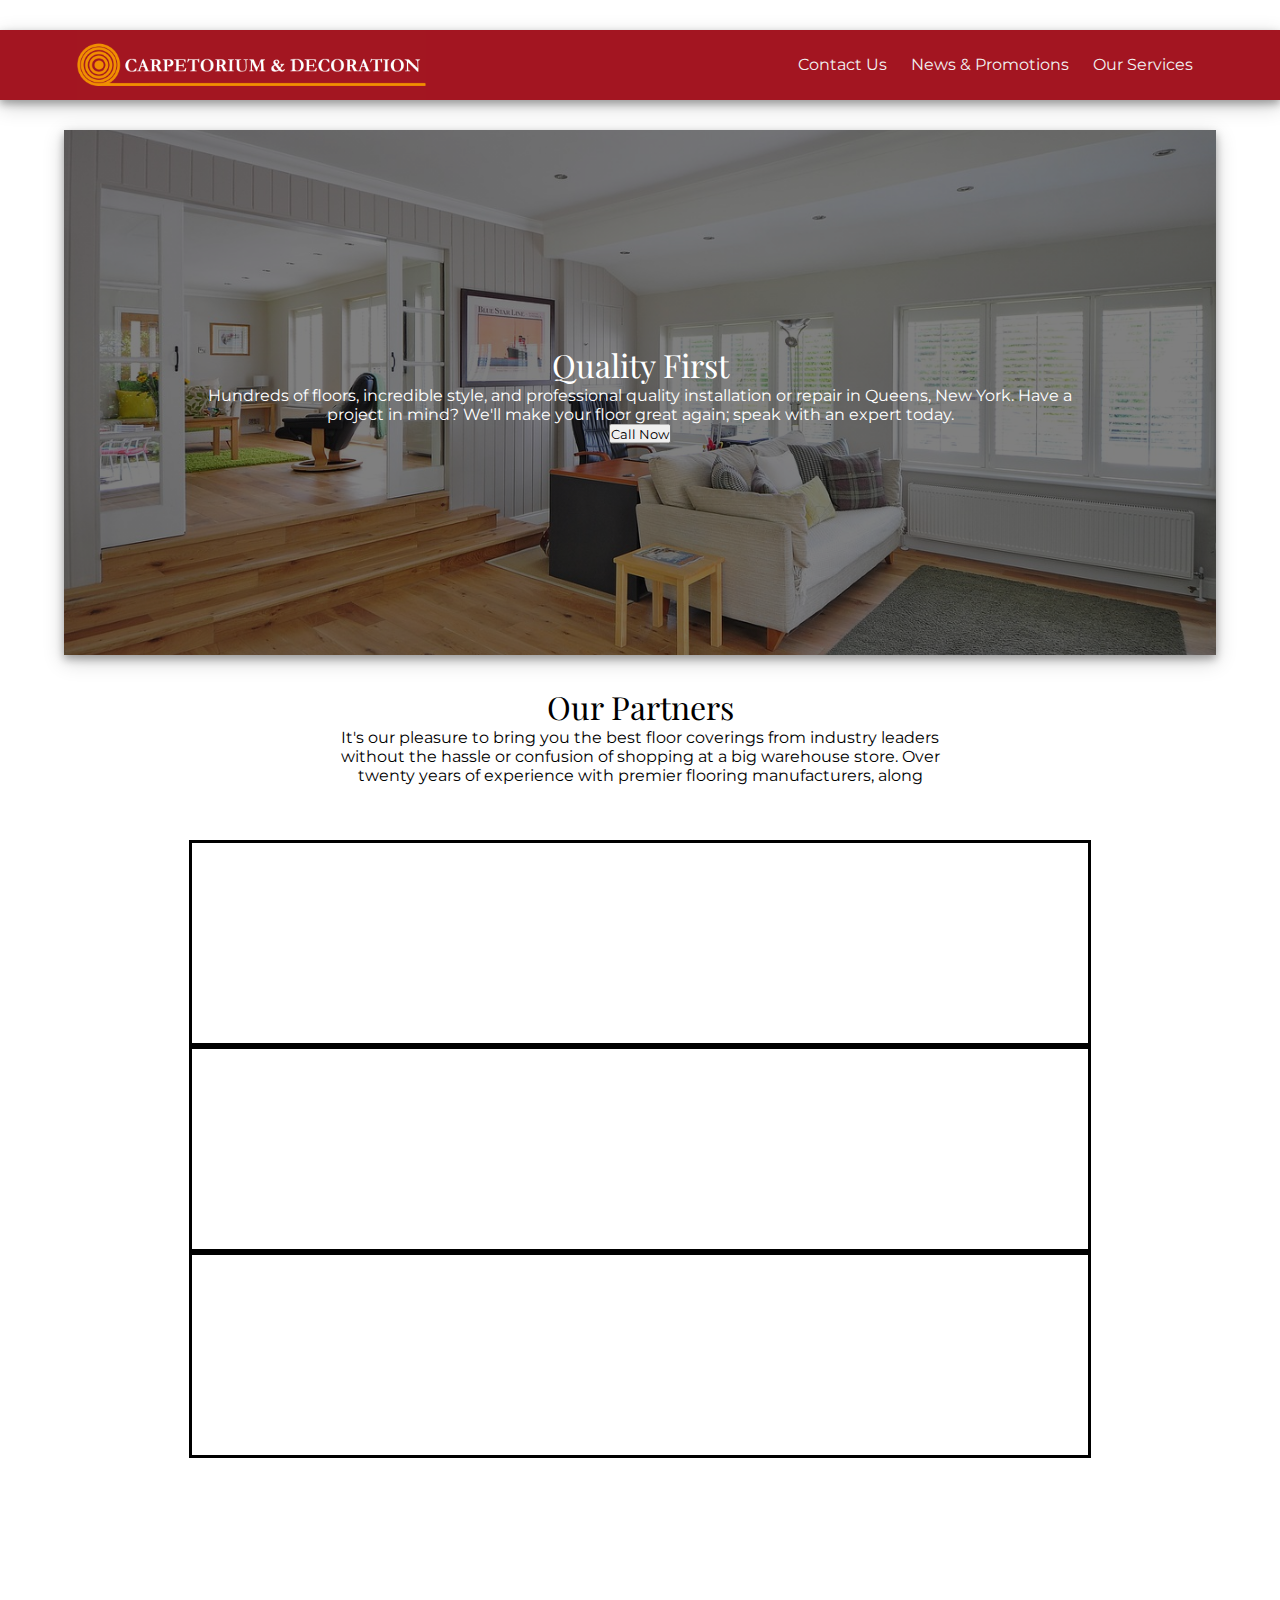
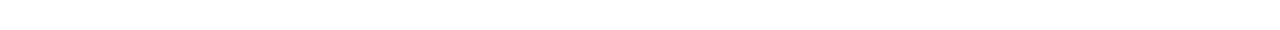
==== index.html @ cdd958ce "Remove Redundant JS" ====
<!DOCTYPE html>
<html lang="en" dir="ltr">
  <head>
    <meta charset="utf-8">
    <title>Carpetorium - Quality First</title>
    <link rel="stylesheet" href="styles.css">
    <link rel="stylesheet" href="https://use.fontawesome.com/releases/v5.6.1/css/all.css">
    <link href="https://fonts.googleapis.com/css?family=Montserrat|Playfair+Display&display=swap" rel="stylesheet">
    <meta name="viewport" content="width=device-width, initial-scale=1">
  </head>
  <body>

    <div class="spacer"></div>

    <div class="banner">
        <a href="index.html"><img class="logo" src="./images/banner-logo-cropped-2.png" 
          alt="The Carpetorium logo, a minimalist yellow roll
          of carpet on a red background."></a>
        <input type="checkbox" id="chk">
        <label for="chk" class="show-menu-btn">
          <i class="fas fa-bars"></i>
        </label>

      <ul class="menu">
        <a href="contact.html">Contact Us</a>
        <a href="news.html">News & Promotions</a>
        <a href="services.html">Our Services</a>
        <label for="chk" class="hide-menu-btn">
          <i class="fas fa-times"></i>
        </label>
      </ul>
    </div>

    <div class="spacer"></div>

    <div class="content">
      <div class="hero-image">
        <div class="hero-text">
          <h1>Quality First</h1>
          <p>Hundreds of floors, incredible style, and professional quality installation
            or repair in Queens, New York. Have a project in mind? 
            We'll make your floor great again; speak with an expert today.</p>
          <button>Call Now</button>
        </div>
      </div>
      <div class="spacer"></div>
      <div style="text-align: center;">
        <h1>Our Partners</h1>
        <p style="margin-left: 25%; margin-right: 25%;">It's our pleasure to bring you the best floor coverings
          from industry leaders without the hassle or confusion of shopping at a big warehouse store.
          Over twenty years of experience with premier flooring manufacturers, along </p>
        <div class="spacer"></div>
      </div>
      <div style="height: 25px;"></div>
      <div style="height: 200px; border-style:solid; width: 70%; margin: auto;"></div>
      <div style="height: 200px; border-style:solid; width: 70%; margin: auto;"></div>
      <div style="height: 200px; border-style:solid; width: 70%; margin: auto;"></div>
    </div>

  </body>
</html>
---- styles.css ----
*{
  margin: 0;
  padding: 0;
  font-family: "montserrat",sans-serif;
}
.banner {
  height: 70px;
  background: #A31521;
  padding: 0 6%;
  color: #f2f2f2;
  overflow: hidden;
  box-shadow: 0 4px 8px 0 rgba(0, 0, 0, 0.3),0 6px 20px 0 rgba(0, 0, 0, 0.19);
}
.logo {
  float: left;
  height: 100%;
}

.menu{
  float: right;
  line-height: 70px;
}
.menu a {
  color: #f2f2f2;
  text-decoration: none;
  padding: 0 10px;
  transition: 0.4s;
}
.show-menu-btn,.hide-menu-btn{
  transition: 0.4s;
  font-size: 30px;
  cursor: pointer;
  display: none;
}
.show-menu-btn{
  float: right;
}
.show-menu-btn i {
  line-height: 70px;
}
.menu a:hover,
.show-menu-btn:hover,
.hide-menu-btn:hover {
  color: #f18f01;
}

#chk{
  position: absolute;
  visibility: hidden;
  z-index: -1111;
}

.hero-image {
  width: 90%;
  height: 35%;
  margin: auto;
  z-index: -1;
  background-position: center;
  background-repeat: no-repeat;
  background-size: cover;
  position: relative;
  background-image: linear-gradient(
    rgba(0, 0, 0, 0.5),
    rgba(0, 0, 0, 0.5)),
    url("./images/wooden-floor-1336166_1280.jpg");
  box-shadow: 0 4px 8px 0 rgba(0, 0, 0, 0.3),
    0 6px 20px 0 rgba(0, 0, 0, 0.19);
}
.hero-text {
  text-align: center;
  position: relative;
  top: 50%;
  left: 50%;
  transform: translate(-50%, -50%);
  color: white;
  /* margin-left: 10%; */
  /* margin-right: 10%; */
  padding-left: 10%;
  padding-right: 10%;
  /* width: 100%; */
  /* height: 100%; */
  max-width: 1000px;
}

h1 {
  font-family: 'Playfair Display', serif;
  font-weight: normal;
}
.spacer {
  width: 100%;
  height: 30px;
}
.content {
  height: 1500px; /* To enable scrolling */
}

@media screen and (max-width:940px) {
  .show-menu-btn,.hide-menu-btn{
    display: block;
  }
  .menu{
    position: fixed;
    width: 100%;
    height: 100vh;
    background: #333;
    right: -100%;
    top: 0;
    text-align: center;
    padding: 80px 0;
    line-height: normal;
    transition: 0.7s;
  }
  .menu a{
    display: block;
    padding: 20px;
  }
  .hide-menu-btn{
    position: absolute;
    top: 40px;
    right: 40px;
  }
  #chk:checked ~ .menu{
    right: 0;
  }
}
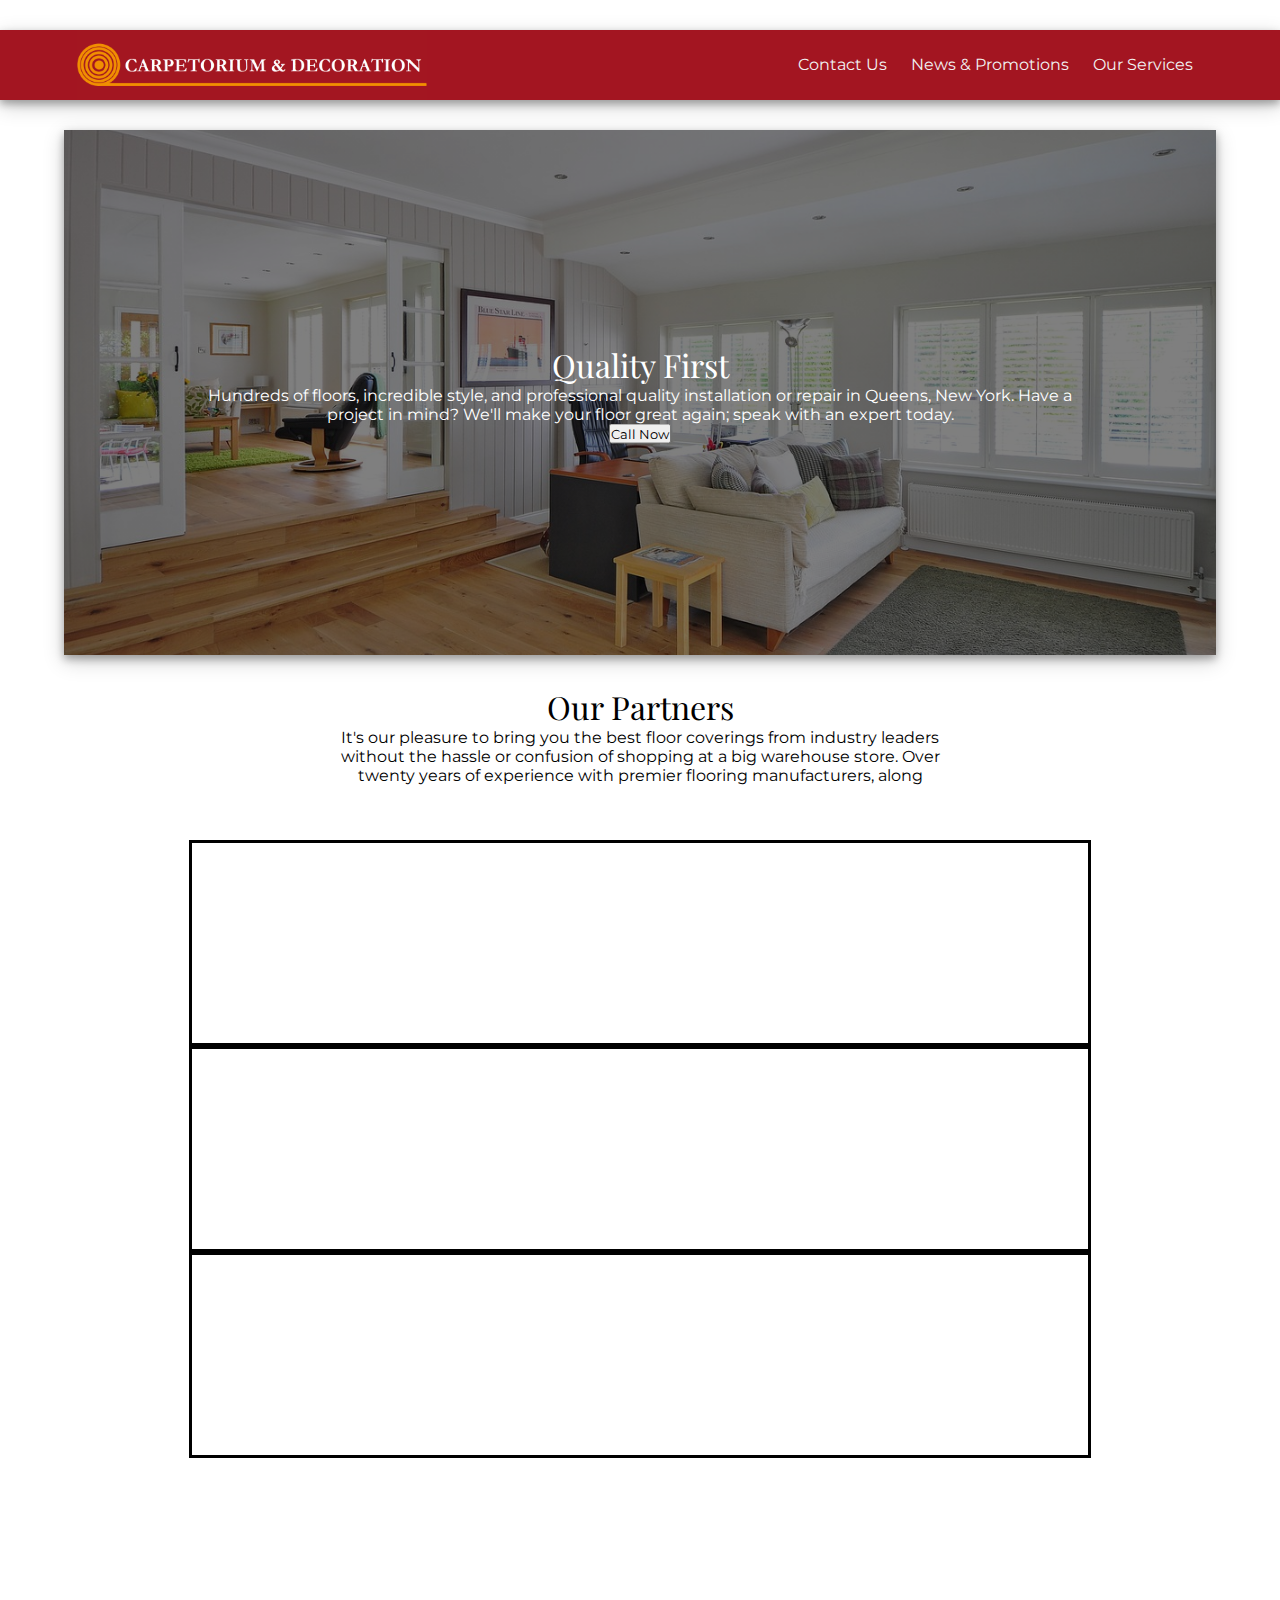
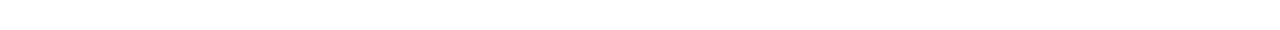
==== commit 50c4af7e: "Readability" ====
--- a/index.html
+++ b/index.html
@@ -5,7 +5,7 @@
     <title>Carpetorium - Quality First</title>
     <link rel="stylesheet" href="styles.css">
     <link rel="stylesheet" href="https://use.fontawesome.com/releases/v5.6.1/css/all.css">
-    <link href="https://fonts.googleapis.com/css?family=Montserrat|Playfair+Display&display=swap" rel="stylesheet">
+    <link rel="stylesheet" href="https://fonts.googleapis.com/css?family=Montserrat|Playfair+Display&display=swap">
     <meta name="viewport" content="width=device-width, initial-scale=1">
   </head>
   <body>
@@ -46,9 +46,10 @@
       <div class="spacer"></div>
       <div style="text-align: center;">
         <h1>Our Partners</h1>
-        <p style="margin-left: 25%; margin-right: 25%;">It's our pleasure to bring you the best floor coverings
-          from industry leaders without the hassle or confusion of shopping at a big warehouse store.
-          Over twenty years of experience with premier flooring manufacturers, along </p>
+        <p style="margin-left: 25%; margin-right: 25%;">It's our pleasure to bring
+          you the best floor coverings from industry leaders without the hassle or
+          confusion of shopping at a big warehouse store. Over twenty years of
+          experience with premier flooring manufacturers, along </p>
         <div class="spacer"></div>
       </div>
       <div style="height: 25px;"></div>
--- a/styles.css
+++ b/styles.css
@@ -7,13 +7,20 @@
   height: 70px;
   background: #A31521;
   padding: 0 6%;
+  position: relative;
   color: #f2f2f2;
   overflow: hidden;
   box-shadow: 0 4px 8px 0 rgba(0, 0, 0, 0.3),0 6px 20px 0 rgba(0, 0, 0, 0.19);
 }
 .logo {
   float: left;
-  height: 100%;
+  position: absolute;
+  top: 0;
+  bottom: 0;
+  margin: auto auto;
+  width: 70%;
+  max-width: 350px;
+  max-height: 100%;
 }
 
 .menu{
@@ -98,6 +105,7 @@
   .show-menu-btn,.hide-menu-btn{
     display: block;
   }
+  
   .menu{
     position: fixed;
     width: 100%;
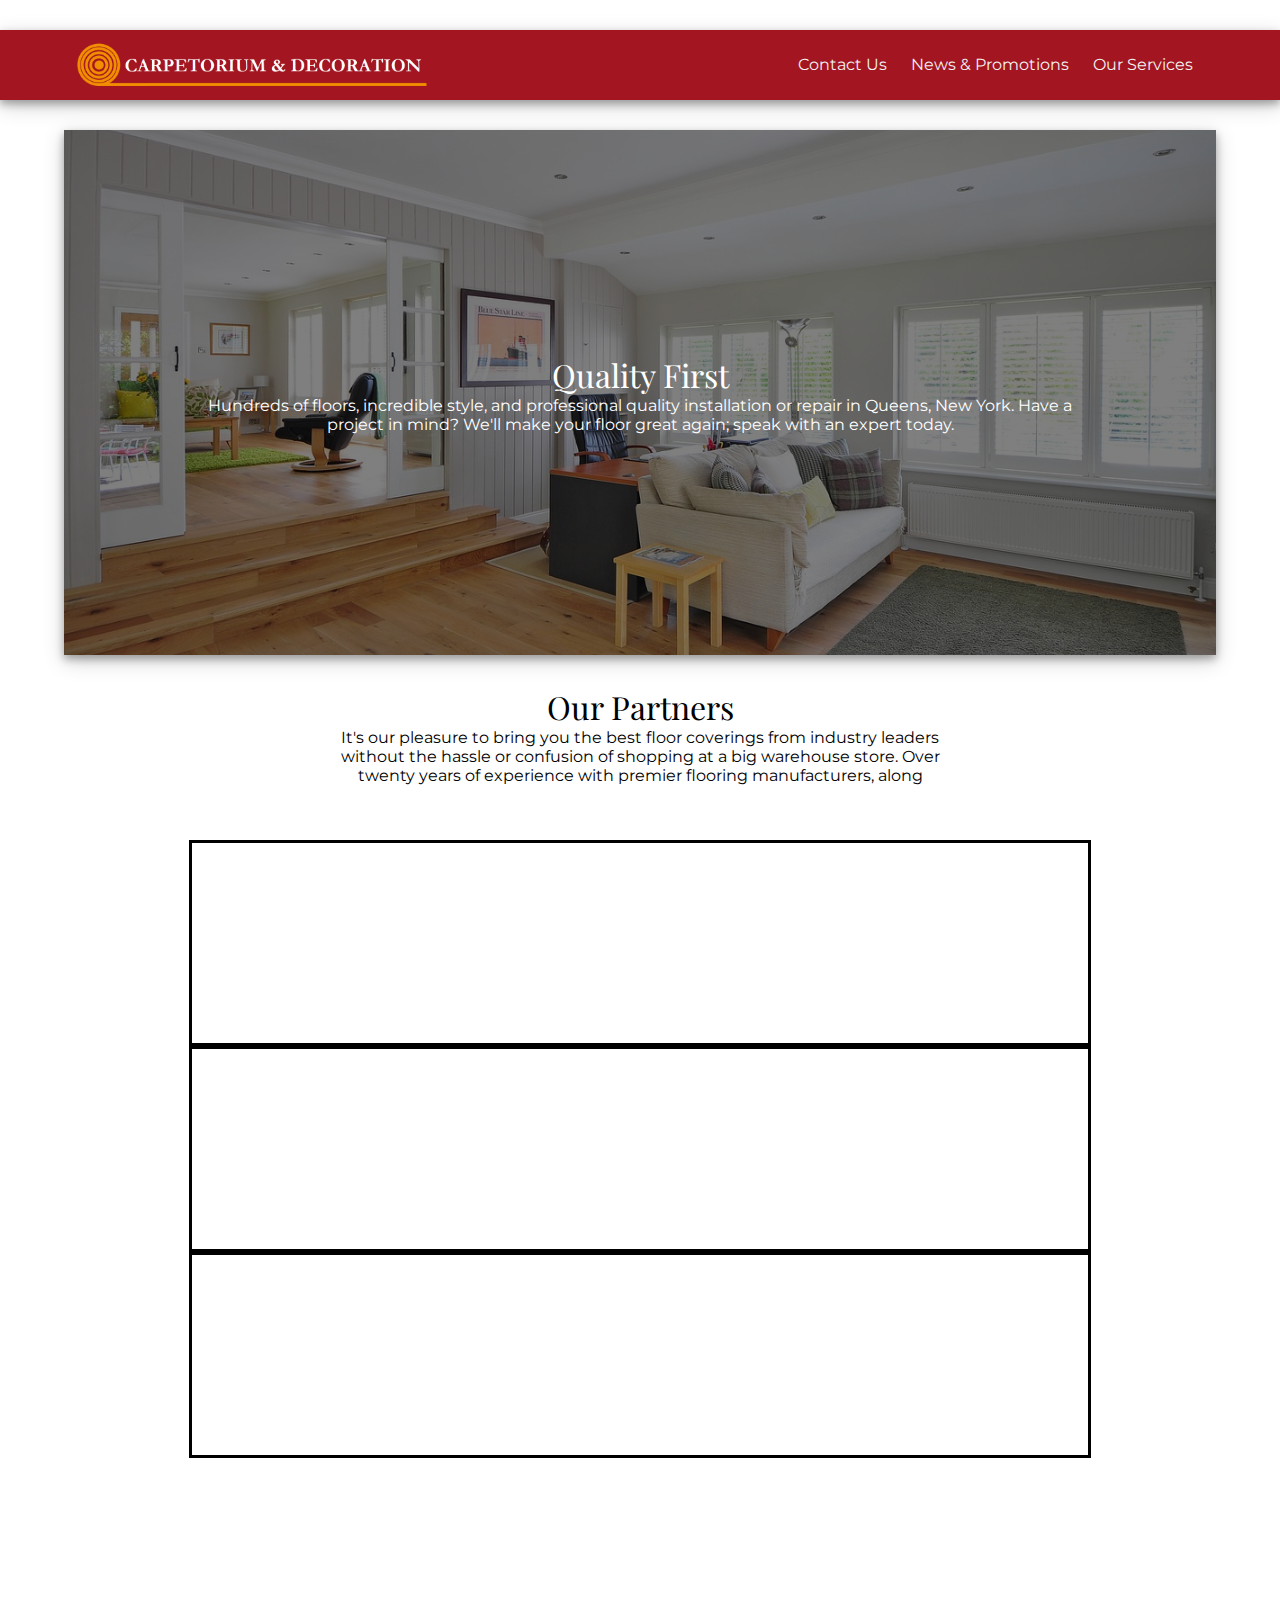
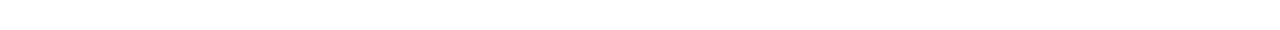
==== commit 8e5c8793: "Update index.html" ====
--- a/index.html
+++ b/index.html
@@ -2,7 +2,7 @@
 <html lang="en" dir="ltr">
   <head>
     <meta charset="utf-8">
-    <title>Carpetorium - Quality First</title>
+    <title>Carpetorium & Decoration</title>
     <link rel="stylesheet" href="styles.css">
     <link rel="stylesheet" href="https://use.fontawesome.com/releases/v5.6.1/css/all.css">
     <link rel="stylesheet" href="https://fonts.googleapis.com/css?family=Montserrat|Playfair+Display&display=swap">
@@ -13,13 +13,13 @@
     <div class="spacer"></div>
 
     <div class="banner">
-        <a href="index.html"><img class="logo" src="./images/banner-logo-cropped-2.png" 
-          alt="The Carpetorium logo, a minimalist yellow roll
-          of carpet on a red background."></a>
-        <input type="checkbox" id="chk">
-        <label for="chk" class="show-menu-btn">
-          <i class="fas fa-bars"></i>
-        </label>
+      <a href="index.html"><img class="logo" src="./images/banner-logo-cropped-2.png" 
+        alt="The Carpetorium logo, a minimalist yellow roll
+        of carpet on a red background."></a>
+      <input type="checkbox" id="chk">
+      <label for="chk" class="show-menu-btn">
+        <i class="fas fa-bars"></i>
+      </label>
 
       <ul class="menu">
         <a href="contact.html">Contact Us</a>
@@ -40,7 +40,7 @@
           <p>Hundreds of floors, incredible style, and professional quality installation
             or repair in Queens, New York. Have a project in mind? 
             We'll make your floor great again; speak with an expert today.</p>
-          <button>Call Now</button>
+          <!-- <button>Call Now</button> -->
         </div>
       </div>
       <div class="spacer"></div>
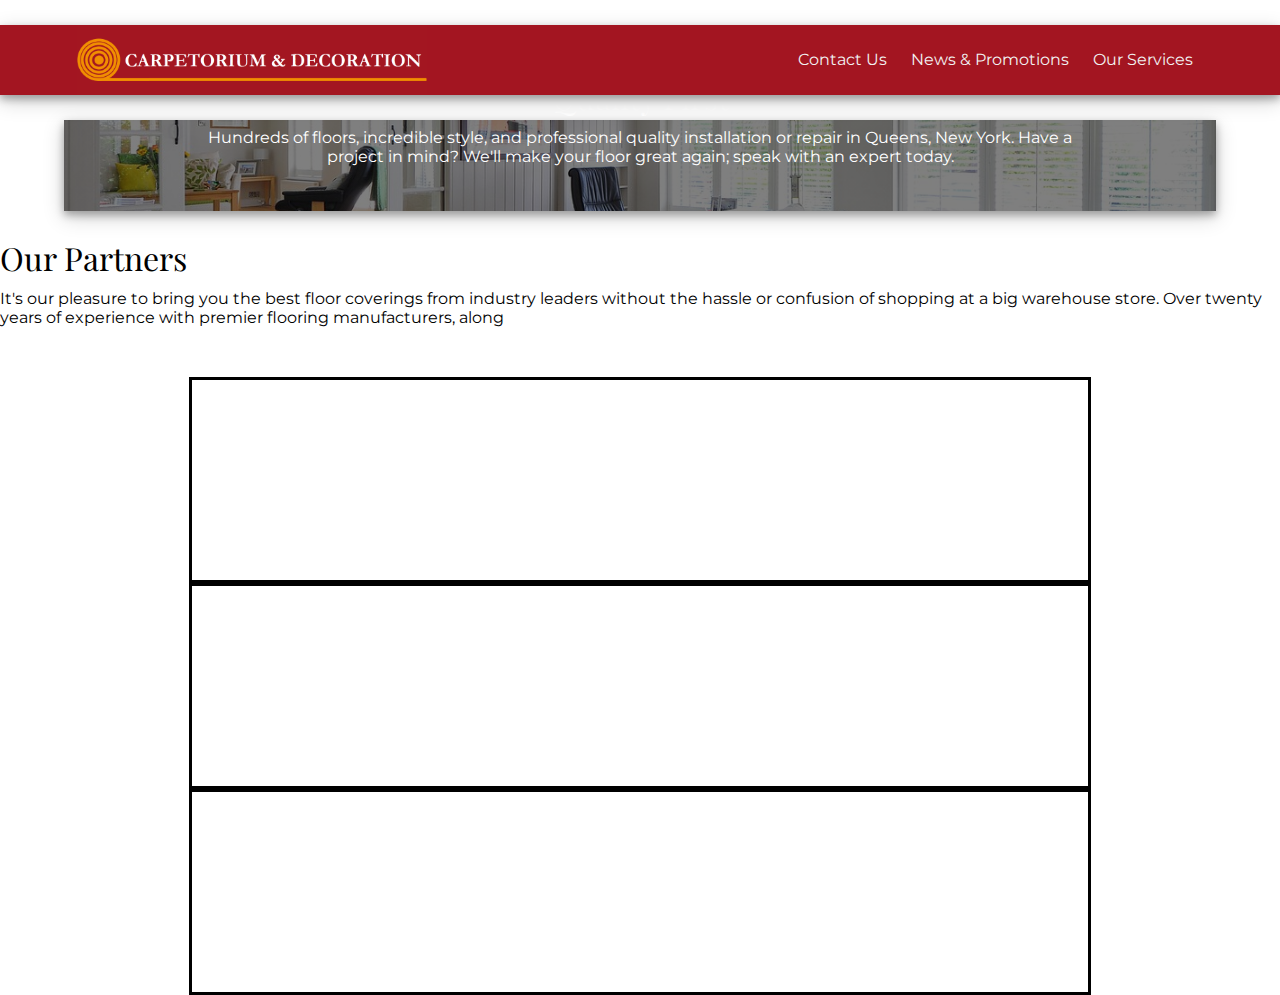
==== commit 731baee8: "Remove <content> Tag" ====
--- a/index.html
+++ b/index.html
@@ -33,7 +33,6 @@
 
     <div class="spacer"></div>
 
-    <div class="content">
       <div class="hero-image">
         <div class="hero-text">
           <h1>Quality First</h1>
@@ -43,20 +42,24 @@
           <!-- <button>Call Now</button> -->
         </div>
       </div>
+
       <div class="spacer"></div>
-      <div style="text-align: center;">
+      <!-- <div class="spacer"></div> -->
+
+      <div class="blurb">
         <h1>Our Partners</h1>
-        <p style="margin-left: 25%; margin-right: 25%;">It's our pleasure to bring
+        <p style>It's our pleasure to bring
           you the best floor coverings from industry leaders without the hassle or
           confusion of shopping at a big warehouse store. Over twenty years of
           experience with premier flooring manufacturers, along </p>
-        <div class="spacer"></div>
-      </div>
+        </div>
+
+      <div class="spacer"></div>
+
       <div style="height: 25px;"></div>
       <div style="height: 200px; border-style:solid; width: 70%; margin: auto;"></div>
       <div style="height: 200px; border-style:solid; width: 70%; margin: auto;"></div>
       <div style="height: 200px; border-style:solid; width: 70%; margin: auto;"></div>
-    </div>
 
   </body>
 </html>
--- a/styles.css
+++ b/styles.css
@@ -59,7 +59,7 @@
 
 .hero-image {
   width: 90%;
-  height: 35%;
+  height: 30%;
   margin: auto;
   z-index: -1;
   background-position: center;
@@ -92,10 +92,11 @@
 h1 {
   font-family: 'Playfair Display', serif;
   font-weight: normal;
+  padding-bottom: 10px;
 }
 .spacer {
   width: 100%;
-  height: 30px;
+  height: 25px;
 }
 .content {
   height: 1500px; /* To enable scrolling */
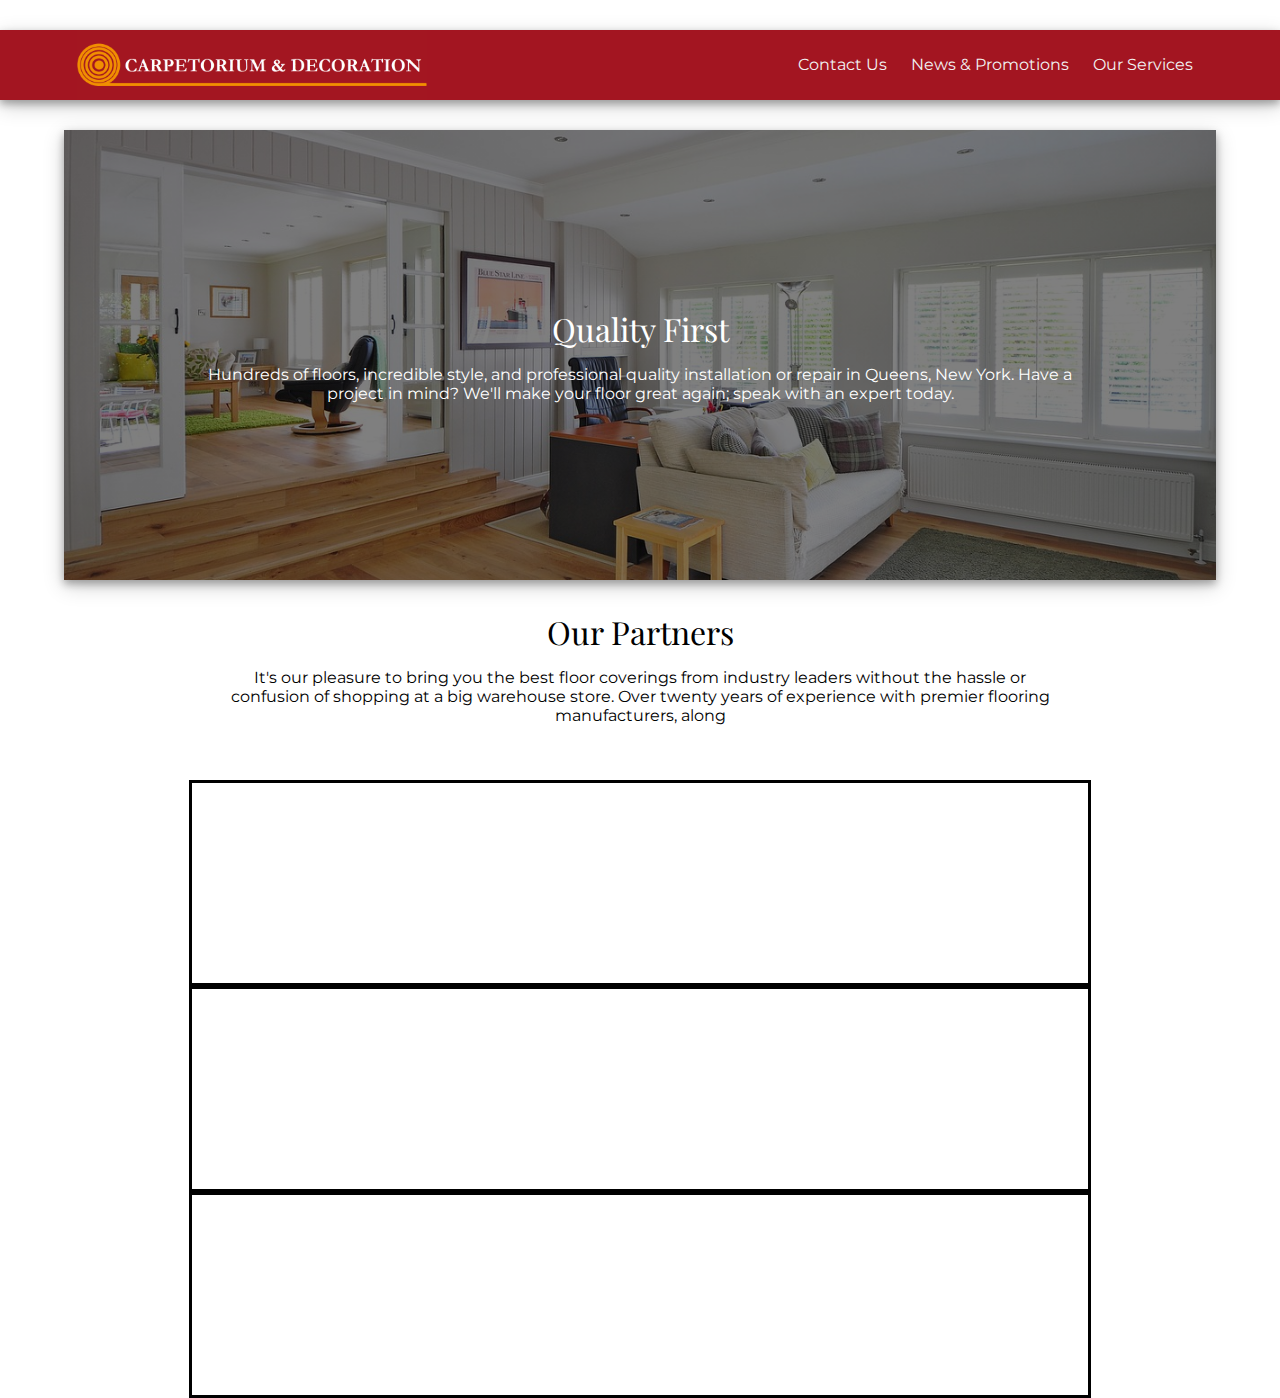
==== commit cd5d385b: "Readability" ====
--- a/index.html
+++ b/index.html
@@ -33,33 +33,31 @@
 
     <div class="spacer"></div>
 
-      <div class="hero-image">
-        <div class="hero-text">
-          <h1>Quality First</h1>
-          <p>Hundreds of floors, incredible style, and professional quality installation
-            or repair in Queens, New York. Have a project in mind? 
-            We'll make your floor great again; speak with an expert today.</p>
-          <!-- <button>Call Now</button> -->
-        </div>
+    <div class="hero-image">
+      <div class="hero-text">
+        <h1>Quality First</h1>
+        <p>Hundreds of floors, incredible style, and professional quality installation
+          or repair in Queens, New York. Have a project in mind? 
+          We'll make your floor great again; speak with an expert today.</p>
+        <!-- <button>Call Now</button> -->
       </div>
+    </div>
 
-      <div class="spacer"></div>
-      <!-- <div class="spacer"></div> -->
+    <div class="spacer"></div>
+    <!-- <div class="spacer"></div> -->
+    <div class="blurb">
+      <h1>Our Partners</h1>
+      <p style>It's our pleasure to bring
+        you the best floor coverings from industry leaders without the hassle or
+        confusion of shopping at a big warehouse store. Over twenty years of
+        experience with premier flooring manufacturers, along </p>
+    </div>
 
-      <div class="blurb">
-        <h1>Our Partners</h1>
-        <p style>It's our pleasure to bring
-          you the best floor coverings from industry leaders without the hassle or
-          confusion of shopping at a big warehouse store. Over twenty years of
-          experience with premier flooring manufacturers, along </p>
-        </div>
-
-      <div class="spacer"></div>
-
-      <div style="height: 25px;"></div>
-      <div style="height: 200px; border-style:solid; width: 70%; margin: auto;"></div>
-      <div style="height: 200px; border-style:solid; width: 70%; margin: auto;"></div>
-      <div style="height: 200px; border-style:solid; width: 70%; margin: auto;"></div>
+    <div class="spacer"></div>
+    <div style="height: 25px;"></div>
+    <div style="height: 200px; border-style:solid; width: 70%; margin: auto;"></div>
+    <div style="height: 200px; border-style:solid; width: 70%; margin: auto;"></div>
+    <div style="height: 200px; border-style:solid; width: 70%; margin: auto;"></div>
 
   </body>
 </html>
--- a/styles.css
+++ b/styles.css
@@ -59,7 +59,7 @@
 
 .hero-image {
   width: 90%;
-  height: 30%;
+  height: 450px;
   margin: auto;
   z-index: -1;
   background-position: center;
@@ -92,14 +92,19 @@
 h1 {
   font-family: 'Playfair Display', serif;
   font-weight: normal;
-  padding-bottom: 10px;
+  padding-bottom: 15px;
 }
 .spacer {
   width: 100%;
-  height: 25px;
+  height: 30px;
 }
-.content {
-  height: 1500px; /* To enable scrolling */
+.blurb {
+  text-align: center;
+  padding: 0 10%;
+}
+.blurb p {
+  width: 80%;
+  margin: auto;
 }
 
 @media screen and (max-width:940px) {
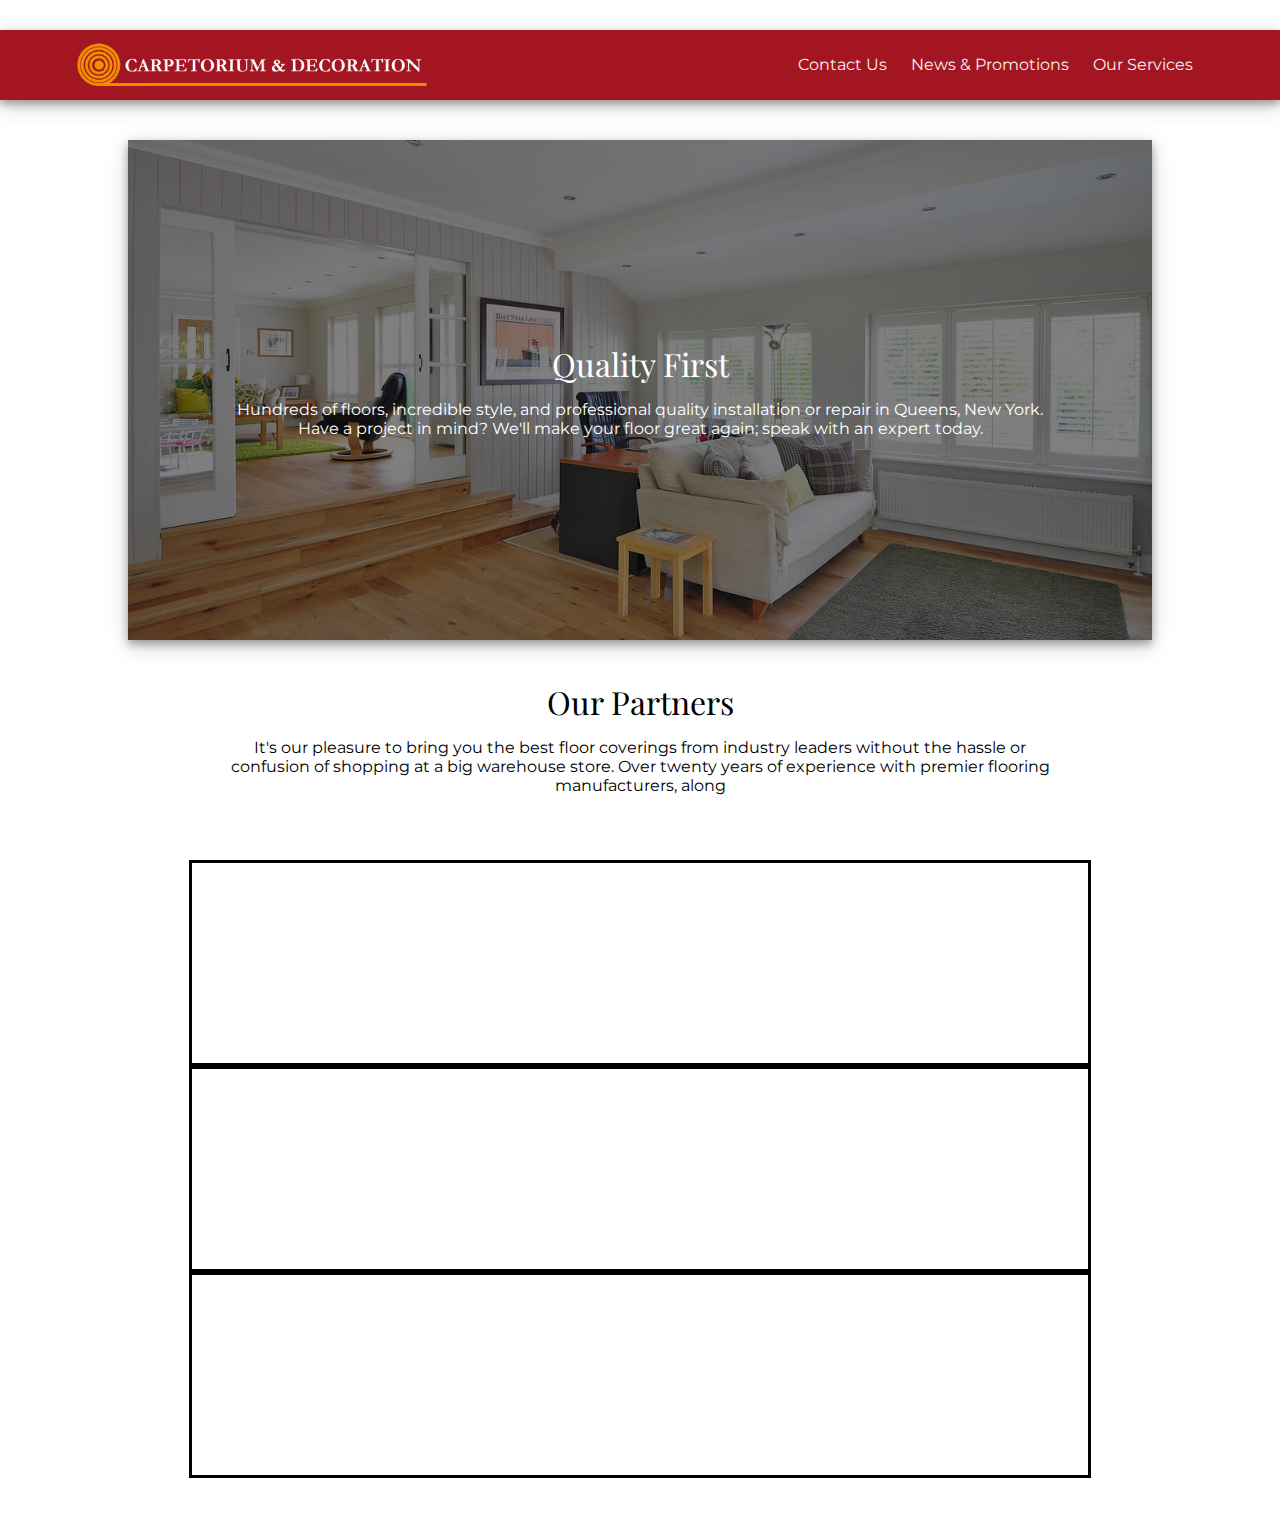
==== commit e626cbf0: "Adjust margins and padding" ====
--- a/index.html
+++ b/index.html
@@ -10,7 +10,7 @@
   </head>
   <body>
 
-    <div class="spacer"></div>
+    <div class="spacer-small"></div>
 
     <div class="banner">
       <a href="index.html"><img class="logo" src="./images/banner-logo-cropped-2.png" 
@@ -59,5 +59,6 @@
     <div style="height: 200px; border-style:solid; width: 70%; margin: auto;"></div>
     <div style="height: 200px; border-style:solid; width: 70%; margin: auto;"></div>
 
+    <div class="spacer"></div>
   </body>
 </html>
--- a/styles.css
+++ b/styles.css
@@ -1,17 +1,25 @@
-*{
+* {
   margin: 0;
   padding: 0;
-  font-family: "montserrat",sans-serif;
-}
+  font-family: "Montserrat", sans-serif;
+}
+
+h1, h2 {
+  font-family: 'Playfair Display', serif;
+  font-weight: normal;
+  padding-bottom: 15px;
+}
+
 .banner {
   height: 70px;
-  background: #A31521;
+  background: #a31621;
   padding: 0 6%;
   position: relative;
   color: #f2f2f2;
   overflow: hidden;
-  box-shadow: 0 4px 8px 0 rgba(0, 0, 0, 0.3),0 6px 20px 0 rgba(0, 0, 0, 0.19);
-}
+  box-shadow: 0 4px 8px 0 rgba(0, 0, 0, 0.3), 0 6px 20px 0 rgba(0, 0, 0, 0.19);
+}
+
 .logo {
   float: left;
   position: absolute;
@@ -23,43 +31,46 @@
   max-height: 100%;
 }
 
-.menu{
+.menu {
   float: right;
   line-height: 70px;
 }
+
 .menu a {
   color: #f2f2f2;
   text-decoration: none;
   padding: 0 10px;
   transition: 0.4s;
 }
-.show-menu-btn,.hide-menu-btn{
+
+.show-menu-btn, .hide-menu-btn {
   transition: 0.4s;
   font-size: 30px;
   cursor: pointer;
   display: none;
 }
-.show-menu-btn{
+
+.show-menu-btn {
   float: right;
 }
+
 .show-menu-btn i {
   line-height: 70px;
 }
-.menu a:hover,
-.show-menu-btn:hover,
-.hide-menu-btn:hover {
+
+.menu a:hover, .show-menu-btn:hover, .hide-menu-btn:hover {
   color: #f18f01;
 }
 
-#chk{
+#chk {
   position: absolute;
   visibility: hidden;
   z-index: -1111;
 }
 
 .hero-image {
-  width: 90%;
-  height: 450px;
+  width: 80%;
+  height: 500px;
   margin: auto;
   z-index: -1;
   background-position: center;
@@ -70,9 +81,9 @@
     rgba(0, 0, 0, 0.5),
     rgba(0, 0, 0, 0.5)),
     url("./images/wooden-floor-1336166_1280.jpg");
-  box-shadow: 0 4px 8px 0 rgba(0, 0, 0, 0.3),
-    0 6px 20px 0 rgba(0, 0, 0, 0.19);
-}
+  box-shadow: 0 4px 8px 0 rgba(0, 0, 0, 0.3), 0 6px 20px 0 rgba(0, 0, 0, 0.19);
+}
+
 .hero-text {
   text-align: center;
   position: relative;
@@ -80,39 +91,120 @@
   left: 50%;
   transform: translate(-50%, -50%);
   color: white;
-  /* margin-left: 10%; */
-  /* margin-right: 10%; */
   padding-left: 10%;
   padding-right: 10%;
-  /* width: 100%; */
-  /* height: 100%; */
   max-width: 1000px;
 }
 
-h1 {
-  font-family: 'Playfair Display', serif;
-  font-weight: normal;
-  padding-bottom: 15px;
-}
 .spacer {
   width: 100%;
+  height: 40px;
+}
+
+.spacer-small {
+  width: 100%;
   height: 30px;
 }
+
 .blurb {
   text-align: center;
   padding: 0 10%;
 }
+
 .blurb p {
   width: 80%;
   margin: auto;
 }
 
-@media screen and (max-width:940px) {
-  .show-menu-btn,.hide-menu-btn{
+.service-item {
+  text-align: center;
+  padding: 60px;
+  margin: auto;
+  width: 60%;
+  position: relative;
+  color: white;
+  box-shadow: 0 4px 8px 0 rgba(0, 0, 0, 0.3), 0 6px 20px 0 rgba(0, 0, 0, 0.19);
+}
+
+.service-item h2 {
+  margin-bottom: 10px;
+}
+
+.service-item p {
+  margin: 0 0 20px 0;
+}
+
+.service-item::before {
+  content: "";
+  position: absolute;
+  top: 0;
+  left: 0;
+  width: 100%;
+  height: 100%;
+  background: rgba(0, 0, 0, 0.5);
+  z-index: 1;
+}
+
+.service-item h2, .service-item p {
+  position: relative;
+  z-index: 2;
+}
+
+.installation {
+  background-image: linear-gradient(
+    rgba(0, 0, 0, 0.1),
+    rgba(0, 0, 0, 0.1)),
+    url('./images/installation.webp');
+  background-position: center;
+  background-repeat: no-repeat;
+  background-size: cover;
+}
+
+.repair {
+  background-image: linear-gradient(
+    rgba(0, 0, 0, 0.1),
+    rgba(0, 0, 0, 0.1)),
+    url('./images/repair.png');
+  background-position: center;
+  background-repeat: no-repeat;
+  background-size: cover;
+}
+
+.design {
+  background-image: linear-gradient(
+    rgba(0, 0, 0, 0.1),
+    rgba(0, 0, 0, 0.1)),
+    url('./images/design.webp');
+  background-position: center;
+  background-repeat: no-repeat;
+  background-size: cover;
+}
+
+.consultation {
+  background-image: linear-gradient(
+    rgba(0, 0, 0, 0.1),
+    rgba(0, 0, 0, 0.1)),
+    url('./images/consultation.jpg');
+  background-position: center;
+  background-repeat: no-repeat;
+  background-size: cover;
+}
+
+
+#map {
+  height: 600px;
+  width: 60%;
+  box-shadow: 0 4px 8px 0 rgba(0, 0, 0, 0.3), 0 6px 20px 0 rgba(0, 0, 0, 0.19);
+  margin: auto;
+  z-index: -11;
+}
+
+@media screen and (max-width: 940px) {
+  .show-menu-btn, .hide-menu-btn {
     display: block;
   }
-  
-  .menu{
+
+  .menu {
     position: fixed;
     width: 100%;
     height: 100vh;
@@ -123,17 +215,35 @@
     padding: 80px 0;
     line-height: normal;
     transition: 0.7s;
-  }
-  .menu a{
+    z-index: 99;
+  }
+
+  .menu a {
     display: block;
     padding: 20px;
   }
-  .hide-menu-btn{
+
+  .hide-menu-btn {
     position: absolute;
     top: 40px;
     right: 40px;
   }
-  #chk:checked ~ .menu{
+
+  #chk:checked ~ .menu {
     right: 0;
   }
-}+
+  .hero-image {
+    width: 90%;
+  }
+
+  .service-item {
+    width: 80%;
+  }
+
+  #map {
+    width: 90%;
+  }
+
+
+}
